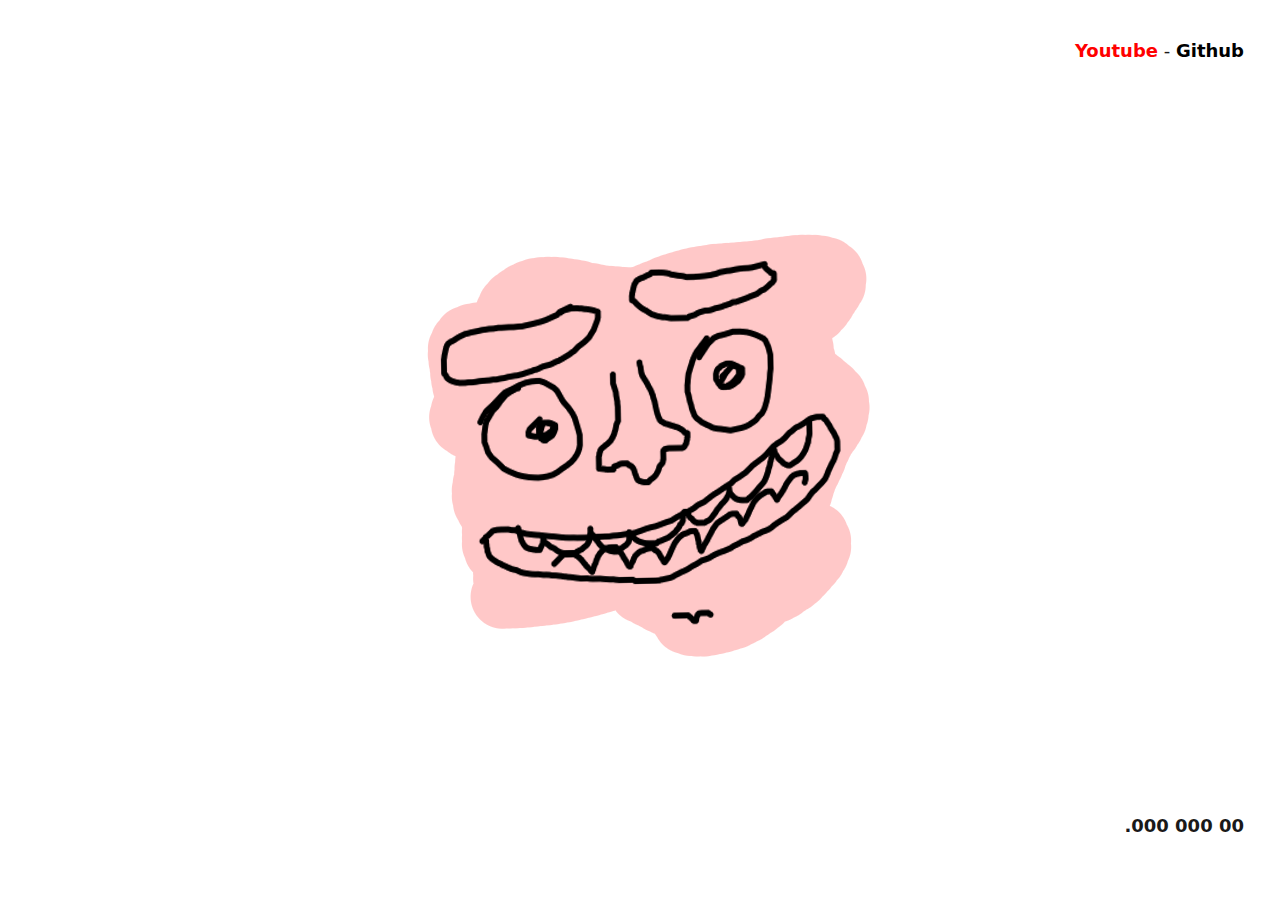
==== index.html @ 14c39537 "nasıl git kullanıldığını hatırlamıyorum ve tekrar öğrenmek istemiyorum" ====
<Html>
    
<Head>  
    <link rel="stylesheet" href="tacit.css"/>
    <meta name="viewport" content="width=device-width, initial-scale=1.0"/>
    <title>  
            gitpage 
    </title>
    <style>
    .linksContainer
    {
         text-align: right;
    }

    .Container
    {
        text-align: center;
    }

    .Container:before
    {
        content: '';
        height: 90%;
        display: inline-block;
        vertical-align: middle;
    }

    .centeredContent
    {
        display: inline-block;
        vertical-align: middle;
    }
    </style>
    
</Head>
     
<Body>
    <div class="linksContainer"> 
        <a style="color:red" href="https://www.youtube.com/channel/UCQqVzxrbN4BdXk9XNP0FTEw"><b>Youtube</b></a> -
        <a style="color:black" href="https://github.com/myavuzuzun"><b>Github</b></a> </div>
    <div class="Container"> <img class="centeredContent" src="face.png"><br>
      <div style="text-align: right;"><b>.000 000 00</b><br>
      </div>
    </div>
  </body>
</Body>
     
</Html>
---- tacit.css ----
input,textarea,select,button,option,body{font:normal 400 normal 1.125rem/1.85625rem system-ui,"Helvetica Neue",Helvetica,Arial,sans-serif}th{font-weight:600}td,th{border-bottom:0 solid #595959;padding:0.928125rem 1.125rem;text-align:left;vertical-align:top}thead th{border-bottom-width:0.135rem;padding-bottom:0.39375rem}table{display:table;width:100%}@media all and (max-width:1024px){table{display:none}}@media all and (max-width:1024px){table thead{display:none}}table tr{border-bottom-width:0.135rem}table tr th{border-bottom-width:0.135rem}table tr td,table tr th{overflow:hidden;padding:0.3375rem 0.225rem}@media all and (max-width:1024px){table tr td,table tr th{border:0;display:inline-block}}@media all and (max-width:1024px){table tr{display:inline-block;margin:0.675rem 0}}@media all and (max-width:1024px){table{display:inline-block}}fieldset label,fieldset legend{display:block}fieldset legend{margin:1.125rem 0}input,textarea,select,button{border-radius:3.6px;display:inline-block;padding:0.61875rem}input+label,input+input[type="checkbox"],input+input[type="radio"],textarea+label,textarea+input[type="checkbox"],textarea+input[type="radio"],select+label,select+input[type="checkbox"],select+input[type="radio"],button+label,button+input[type="checkbox"],button+input[type="radio"]{page-break-before:always}input,select,label{margin-right:0.225rem}textarea{min-height:5.625rem;min-width:22.5rem}label{display:inline-block;margin-bottom:0.7875rem}label+*{page-break-before:always}label>input{margin-bottom:0}input[type="submit"],input[type="reset"],button{background:#f2f2f2;color:#191919;cursor:pointer;display:inline;margin-bottom:1.125rem;margin-right:0.45rem;padding:0.4078125rem 1.4625rem;text-align:center}input[type="submit"]:hover,input[type="reset"]:hover,button:hover{background:#d9d9d9;color:#000}input[type="submit"][disabled],input[type="reset"][disabled],button[disabled]{background:#e6e5e5;color:#403f3f;cursor:not-allowed}input[type="submit"],button[type="submit"]{background:#275a90;color:#fff}input[type="submit"]:hover,button[type="submit"]:hover{background:#173454;color:#bfbfbf}input,select,textarea{margin-bottom:1.125rem}input[type="text"],input[type="password"],input[type="email"],input[type="url"],input[type="phone"],input[type="tel"],input[type="number"],input[type="datetime"],input[type="date"],input[type="month"],input[type="week"],input[type="color"],input[type="time"],input[type="search"],input[type="range"],input[type="file"],input[type="datetime-local"],select,textarea{border:1px solid #595959;padding:0.3375rem 0.39375rem}input[type="checkbox"],input[type="radio"]{flex-grow:0;height:1.85625rem;margin-left:0;margin-right:9px;vertical-align:middle}input[type="checkbox"]+label,input[type="radio"]+label{page-break-before:avoid}select[multiple]{min-width:270px}pre,code,kbd,samp,var,output{font:0.9rem Menlo,Monaco,Consolas,"Courier New",monospace}pre{border-left:0 solid #59c072;line-height:1.575rem;overflow:auto;padding-left:18px}pre code{background:none;border:0;line-height:1.85625rem;padding:0}code,kbd{background:#daf1e0;border-radius:3.6px;color:#2a6f3b;display:inline-block;line-height:1.125rem;padding:0.225rem 0.39375rem 0.16875rem}kbd{background:#2a6f3b;color:#fff}mark{background:#ffc;padding:0 0.225rem}h1,h2,h3,h4,h5,h6{color:#000;margin-bottom:1.125rem}h1{font-size:2.25rem;font-weight:500;line-height:2.7rem;margin-top:4.5rem}h2{font-size:1.575rem;font-weight:400;line-height:2.1375rem;margin-top:3.375rem}h3{font-size:1.35rem;line-height:1.6875rem;margin-top:2.25rem}h4{font-size:1.125rem;line-height:1.4625rem;margin-top:1.125rem}h5{font-size:0.9rem;font-weight:bold;line-height:1.35rem;text-transform:uppercase}h6{color:#595959;font-size:0.9rem;font-weight:bold;line-height:1.125rem;text-transform:uppercase}a{color:#275a90;text-decoration:none}a:hover{text-decoration:underline}hr{border-bottom:1px solid #595959}figcaption,small{font-size:0.95625rem}figcaption{color:#595959}var,em,i{font-style:italic}dt,strong,b{font-weight:600}del,s{text-decoration:line-through}ins,u{text-decoration:underline}sub,sup{font-size:75%;line-height:0;position:relative;vertical-align:baseline}sup{top:-.5em}sub{bottom:-.25em}*{border:0;border-collapse:separate;border-spacing:0;box-sizing:border-box;margin:0;max-width:100%;padding:0;vertical-align:baseline}html,body{width:100%}html{height:100%}body{background:#fff;color:#1a1919;padding:36px}p,ul,ol,dl,blockquote,hr,pre,table,form,fieldset,figure,address{margin-bottom:1.85625rem}section{margin-left:auto;margin-right:auto;width:900px}aside{float:right;width:285px}article,header,footer{padding:43.2px}article{background:#fff;border:1px solid #d9d9d9}nav{text-align:center}nav ul{list-style:none;margin-left:0;text-align:center}nav ul li{display:inline-block;margin-left:9px;margin-right:9px;vertical-align:middle}nav ul li:first-child{margin-left:0}nav ul li:last-child{margin-right:0}ol,ul{margin-left:31.5px}li dl,li ol,li ul{margin-bottom:0}dl{display:inline-block}dt{padding:0 1.125rem}dd{padding:0 1.125rem 0.28125rem}dd:last-of-type{border-bottom:0 solid #595959}dd+dt{border-top:0 solid #595959;padding-top:0.5625rem}blockquote{border-left:0 solid #595959;padding:0.28125rem 1.125rem 0.28125rem 0.99rem}blockquote footer{color:#595959;font-size:0.84375rem;margin:0}blockquote p{margin-bottom:0}img{height:auto;margin:0 auto}figure img{display:block}@media (max-width:767px){body{padding:18px 0}article{border:0;padding:18px}header,footer{padding:18px}textarea,input,select{min-width:0}fieldset{min-width:0}fieldset *{flex-grow:1;page-break-before:auto}section{width:auto}x:-moz-any-link{display:table-cell}}
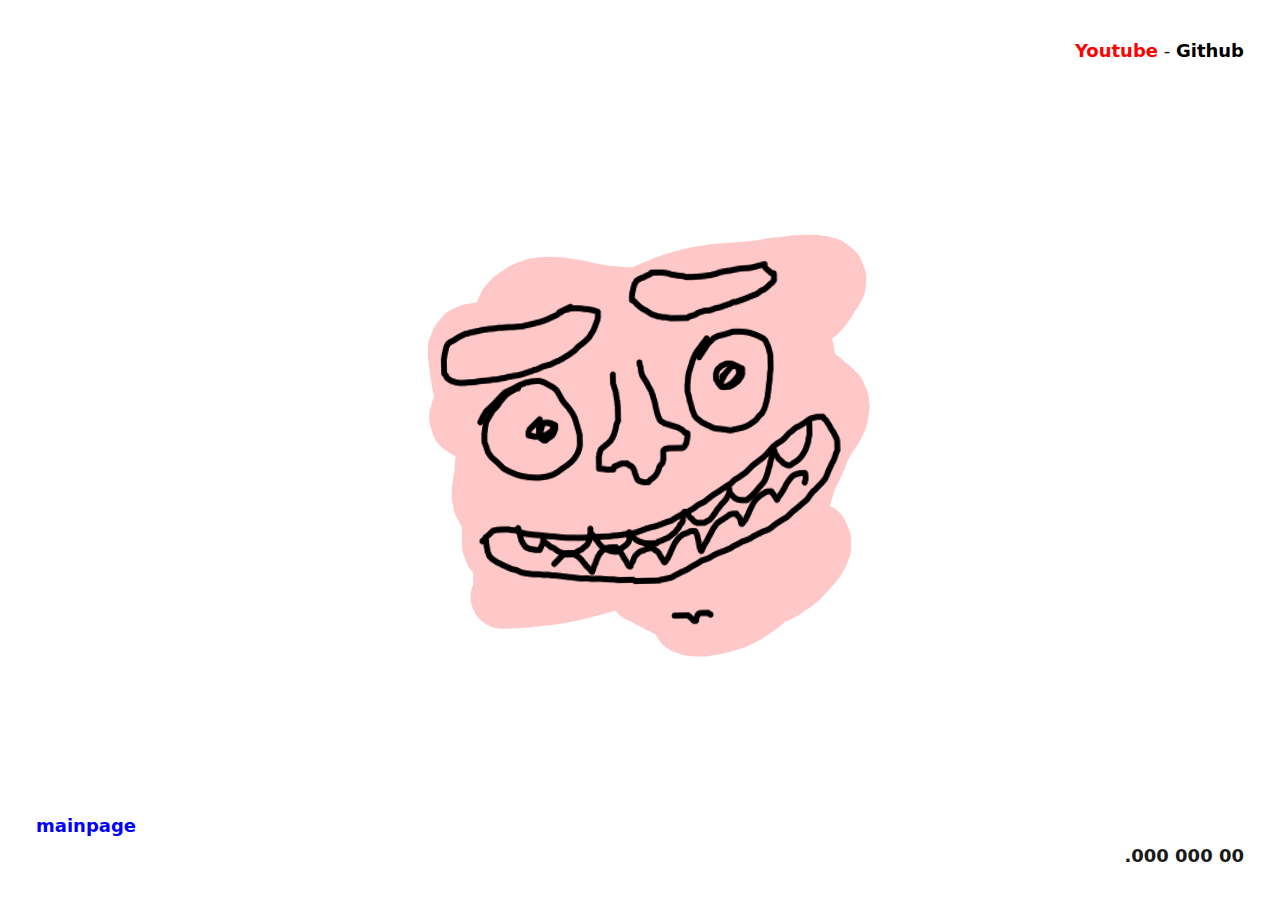
==== commit 90fad267: "giti skim" ====
--- a/index.html
+++ b/index.html
@@ -39,10 +39,15 @@
         <a style="color:red" href="https://www.youtube.com/channel/UCQqVzxrbN4BdXk9XNP0FTEw"><b>Youtube</b></a> -
         <a style="color:black" href="https://github.com/myavuzuzun"><b>Github</b></a> </div>
     <div class="Container"> <img class="centeredContent" src="face.png"><br>
+	  </div>
+	  	  <div style="text-align: left";>
+			<a style="color:blue" href="mainpage/index.html"><b>mainpage</b></a>
+		  </div>
+		  
       <div style="text-align: right;"><b>.000 000 00</b><br>
       </div>
     </div>
   </body>
 </Body>
      
-</Html>  +</Html>  
